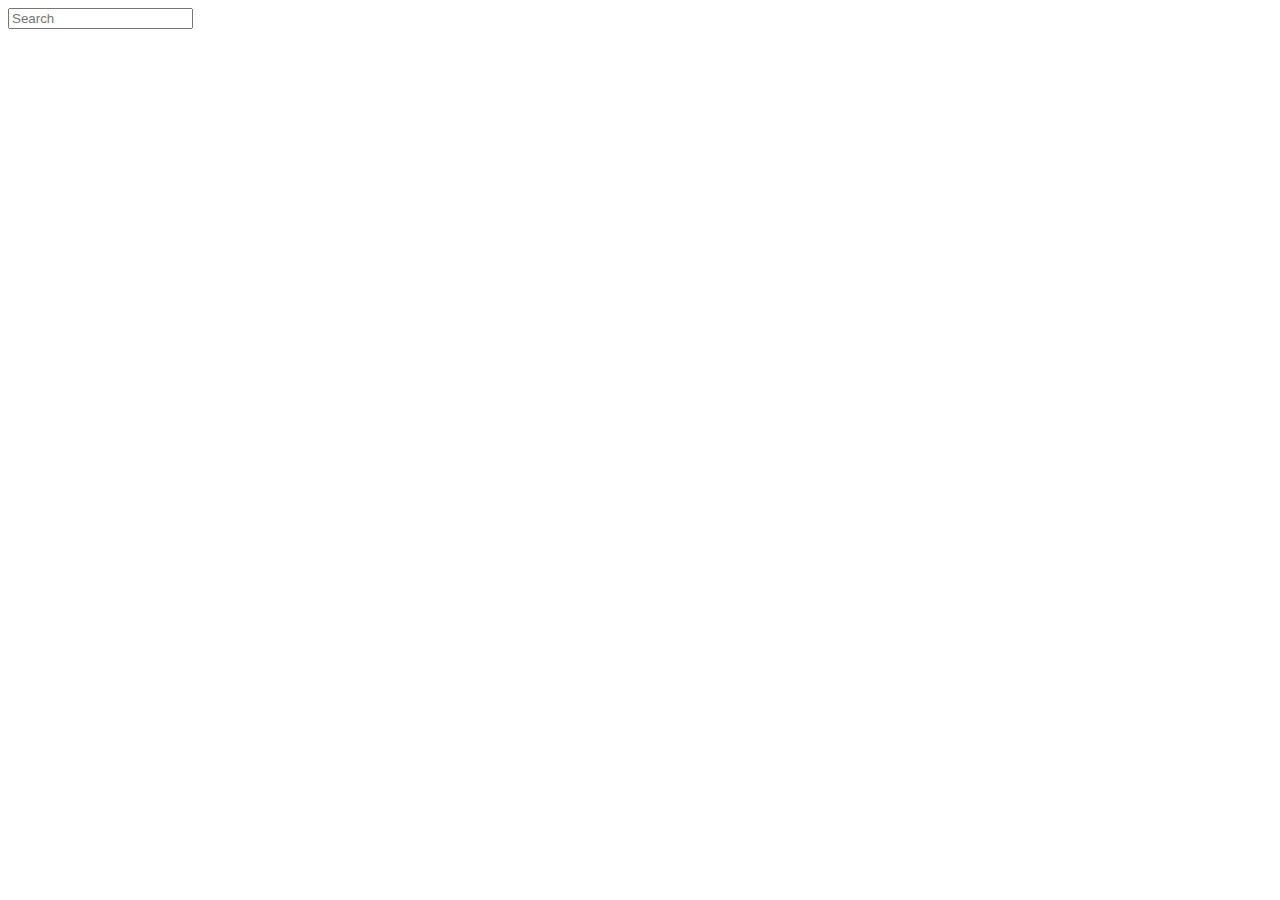
==== movie-app/index.html @ 0b90dff8 "init: start js30 part2 task" ====
<!DOCTYPE html>
<html lang="en">

<head>
	<meta charset="UTF-8">
	<meta http-equiv="X-UA-Compatible" content="IE=edge">
	<meta name="viewport" content="width=device-width, initial-scale=1.0">
	<title>MovieApp</title>
</head>

<body>
	<header class="header">
		<input class="header__search" type="search" name="" id="" placeholder="Search">
	</header>
</body>

</html>
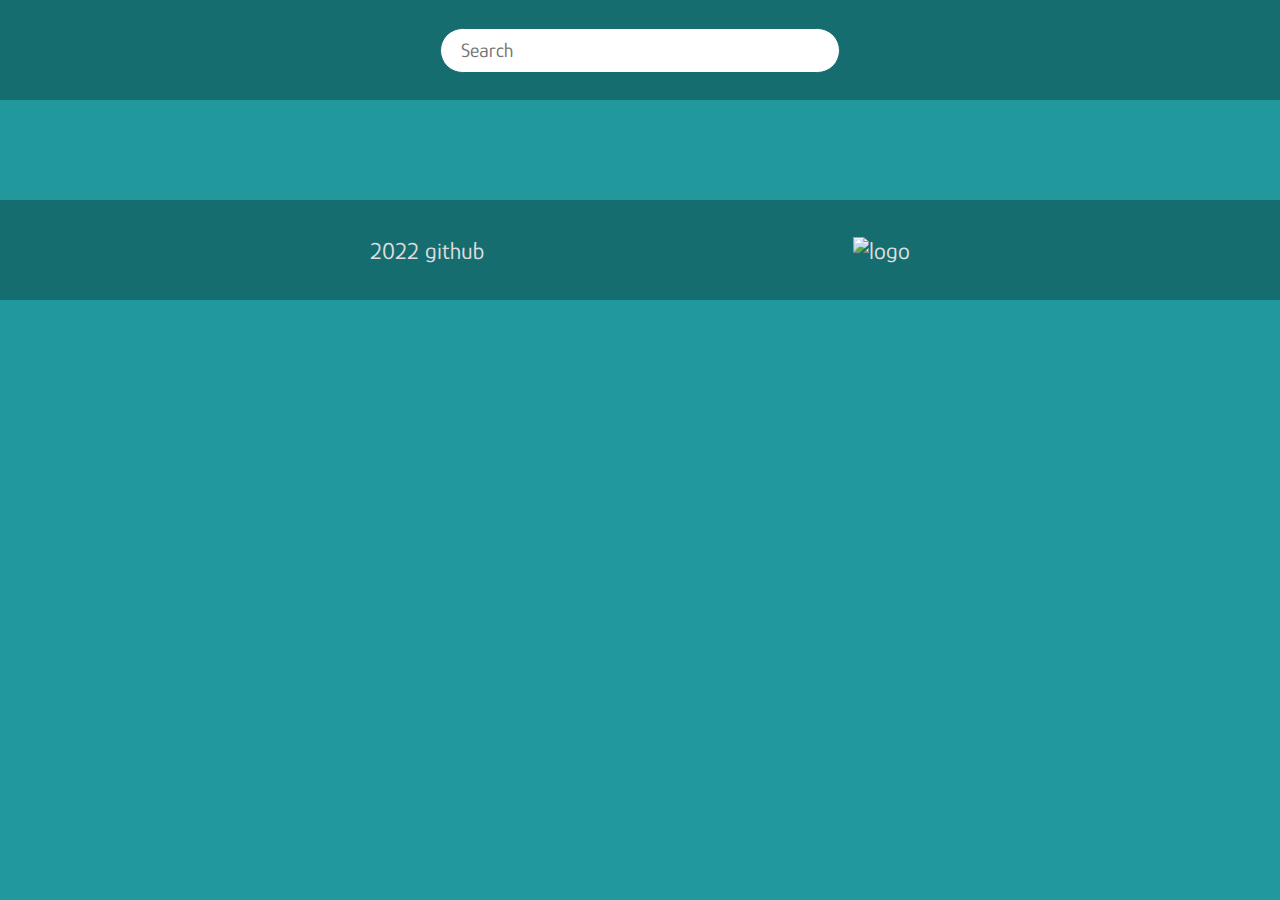
==== commit ded839bc: "Deploy Movie app" ====
--- a/movie-app/index.html
+++ b/movie-app/index.html
@@ -5,13 +5,24 @@
 	<meta charset="UTF-8">
 	<meta http-equiv="X-UA-Compatible" content="IE=edge">
 	<meta name="viewport" content="width=device-width, initial-scale=1.0">
-	<title>MovieApp</title>
+	<link rel="preconnect" href="https://fonts.googleapis.com">
+	<link rel="preconnect" href="https://fonts.gstatic.com" crossorigin>
+	<link href="https://fonts.googleapis.com/css2?family=Glory&display=swap" rel="stylesheet">
+	<link rel="stylesheet" href="style.css">
+	<title>Movie App</title>
 </head>
 
 <body>
 	<header class="header">
-		<input class="header__search" type="search" name="" id="" placeholder="Search">
+		<input class="header__search" id="search-bar" type="search" placeholder="Search">
 	</header>
+	<main class="main-content"></main>
+	<footer class="footer">
+		<a class="footer__link" href="https://github.com/Shrai-dev">2022 github</a>
+		<a class="footer__link" href="https://rs.school/js-stage0/"><img class="footer__image"
+				src="https://rs.school/images/rs_school_js.svg" alt="logo"></a>
+	</footer>
+	<script src="app.js"></script>
 </body>
 
 </html>
--- a/movie-app/style.css
+++ b/movie-app/style.css
@@ -0,0 +1,125 @@
+* {
+  padding: 0;
+  margin: 0;
+  box-sizing: border-box;
+}
+
+body {
+  background-color: #20989c;
+  font-family: 'Glory', sans-serif;
+}
+
+.header {
+  height: 100px;
+  display: flex;
+  justify-content: center;
+  align-items: center;
+  background-color: #166d70;
+}
+
+.header__search {
+  padding-left: 20px;
+  width: 400px;
+  height: 45px;
+  border: 1px solid #166d70;
+  border-radius: 50px;
+  font-family: 'Glory', sans-serif;
+  font-size: 20px;
+}
+
+.header__search::placeholder {
+  font-family: 'Glory', sans-serif;
+  font-size: 20px;
+}
+
+.header__search:focus,
+.header__search:hover {
+  padding-left: 20px;
+  padding-right: 20px;
+  border: 1px solid #166d70;
+  outline: none;
+  font-family: 'Glory', sans-serif;
+  font-size: 20px;
+}
+
+.main-content {
+  margin: 50px auto;
+  display: flex;
+  flex-wrap: wrap;
+  justify-content: center;
+  gap: 65px;
+}
+
+.movie-container {
+  width: 320px;
+  height: 604px;
+  background-color: #166d70;
+  border-radius: 10px;
+}
+
+.movie-img {
+  width: 100%;
+  border-radius: 10px 10px 0 0;
+}
+
+.movie-info {
+  height: 100px;
+  display: flex;
+  justify-content: space-evenly;
+  align-items: center;
+  margin: 10px;
+}
+
+.movie-title {
+  font-size: 24px;
+  color: #dddddd;
+}
+
+.movie-rating {
+  padding: 8px;
+  font-size: 24px;
+  font-weight: 600;
+  color: #d3ae6a;
+  background-color: #054346;
+  border-radius: 5px;
+}
+
+.movie-overview {
+  background-color: #fff;
+  padding: 2rem;
+  position: absolute;
+  max-height: 100%;
+  transform: translateY(101%);
+  overflow-y: auto;
+  opacity: 0;
+  max-height: 0;
+  width: 320px;
+  border-radius: 0 0 10px 10px;
+  font-size: 24px;
+  font-weight: 400;
+}
+
+.movie-container:hover > .movie-overview {
+  max-height: 370px;
+  opacity: 1;
+  transform: translateY(-98%);
+  transition: opacity 0.5s ease-out;
+}
+
+.footer {
+  height: 100px;
+  display: flex;
+  justify-content: space-evenly;
+  align-items: center;
+  background-color: #166d70;
+}
+
+.footer__link {
+  text-decoration: none;
+  font-size: 24px;
+  color: #dddddd;
+}
+
+.footer__image {
+  width: 100px;
+}
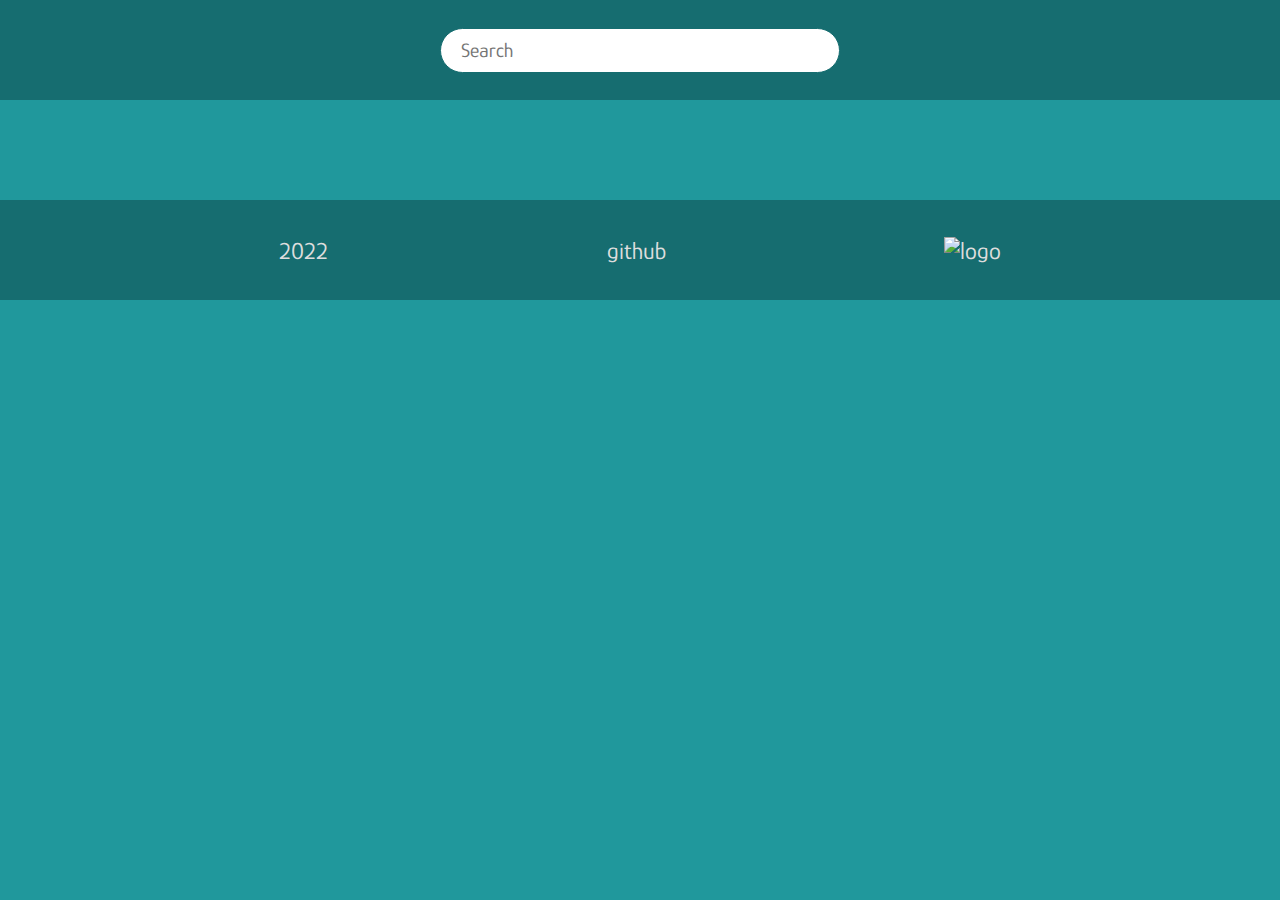
==== commit a3a19858: "Merge pull request #19 from rolling-scopes-school/movie-app" ====
--- a/movie-app/index.html
+++ b/movie-app/index.html
@@ -18,7 +18,8 @@
 	</header>
 	<main class="main-content"></main>
 	<footer class="footer">
-		<a class="footer__link" href="https://github.com/Shrai-dev">2022 github</a>
+		<p class="footer__year">2022</p>
+		<a class="footer__link" href="https://github.com/Shrai-dev">github</a>
 		<a class="footer__link" href="https://rs.school/js-stage0/"><img class="footer__image"
 				src="https://rs.school/images/rs_school_js.svg" alt="logo"></a>
 	</footer>
--- a/movie-app/style.css
+++ b/movie-app/style.css
@@ -107,6 +107,8 @@
 }
 
 .footer {
+  position: relative;
+  z-index: 5;
   height: 100px;
   display: flex;
   justify-content: space-evenly;
@@ -114,10 +116,20 @@
   background-color: #166d70;
 }
 
+.footer__year {
+  font-size: 24px;
+  color: #dddddd;
+}
+
 .footer__link {
   text-decoration: none;
   font-size: 24px;
   color: #dddddd;
+  cursor: pointer;
+}
+
+.footer__link:hover {
+  color: #d3a136;
 }
 
 .footer__image {
